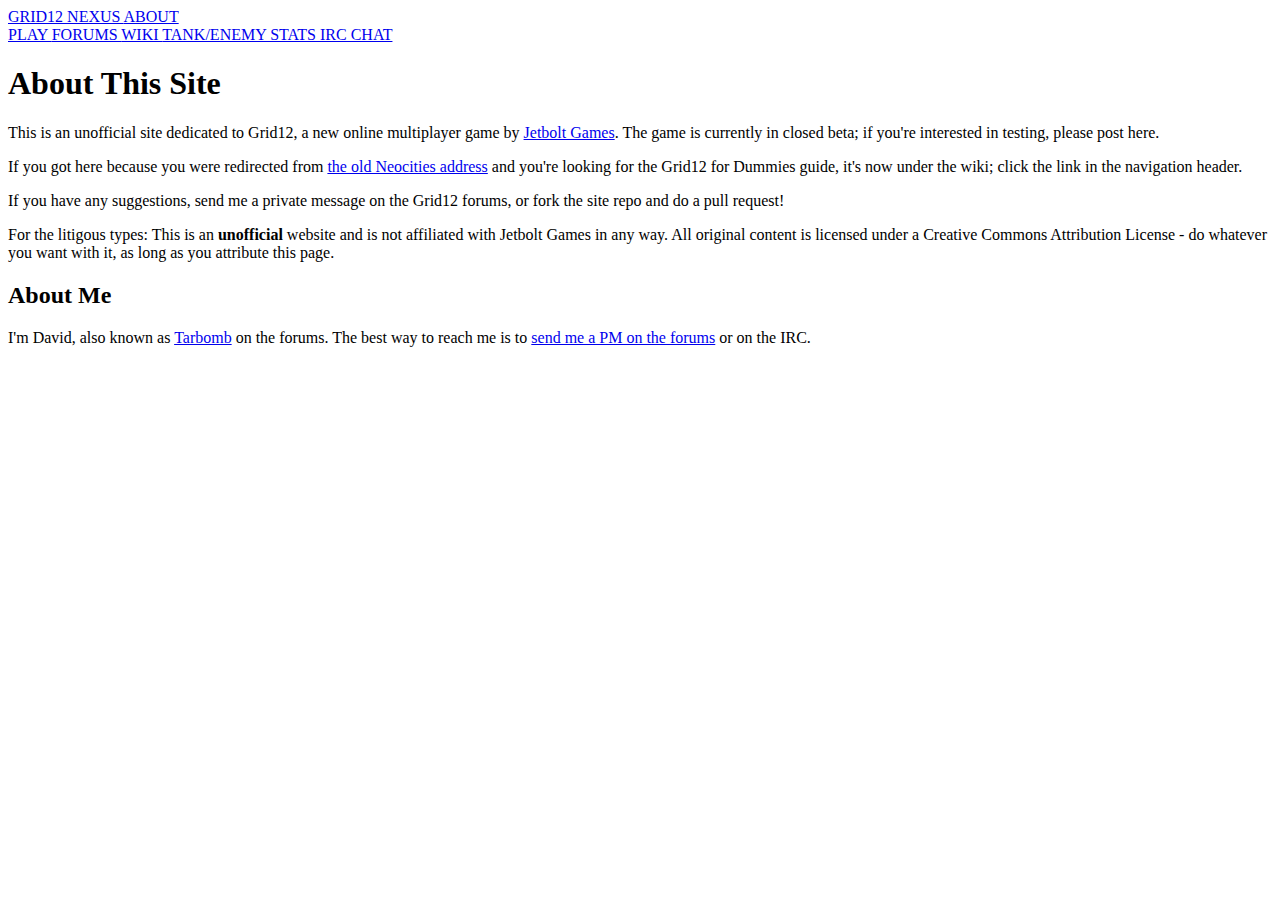
==== about/index.html @ 9a8b5ffd "a" ====
<html>
	<head>
		<title>Grid12 Nexus</title>
		<link rel="shortcut icon" href="http://grid12.tk/favicon.ico">
		<link rel="shortcut icon" href="http://grid12.tk/favicon.png">
		<link id="stylesheet" rel="stylesheet" type="text/css" href="http://grid12.tk/light.css">
		<script src="http://grid12.tk/nexus.js" type="text/javascript"></script>
		<script src="http://code.jquery.com/jquery-2.1.0.min.js" type="text/javascript"></script>
	</head>
	<body>
		<div id="topbuttons">
			<div left>
				<a href="http://grid12.tk/">
					GRID12 NEXUS
				</a>
				<a href="http://grid12.tk/about/" target="_blank">
					ABOUT
				</a>
			</div>
			<div right>
				<a href="http://www.grid12.com/" target="_blank">
					PLAY
				</a>
				<a href="http://grid12.proboards.com/board/1/grid12" target="_blank">
					FORUMS
				</a>
				<a href="http://github.com/grid12/grid12.github.io/wiki/Grid12-Wiki" target="_blank">
					WIKI
				</a>
				<a href="http://www.redblobgames.com/x/jetbolt/viewer/" target="_blank">
					TANK/ENEMY STATS
				</a>
				<a href="http://grid12.tk/irc/" target="_blank">
					IRC CHAT
				</a>
			</div>
		</div>
		<div id="main">
			<div article>
				<h1>About This Site</h1>
				<div text>
					<p>
					This is an unofficial site dedicated to Grid12, a new online multiplayer
					game by <a href="http://jetbolt.postheaven.com/">Jetbolt Games</a>. The game
					is currently in closed beta; if you're interested in testing, please post here.
					</p>
					<p>
					If you got here because you were redirected from
					<a href="http://grid12.neocities.org/">the old Neocities address</a> and
					you're looking for the Grid12 for Dummies guide, it's now under the wiki;
					click the link in the navigation header.
					</p>
					<p>
					If you have any suggestions, send me a private message on the Grid12 forums,
					or fork the site repo and do a pull request!
					</p>
					<p>
					For the litigous types: This is an <b>unofficial</b> website and is not affiliated
					with Jetbolt Games in any way. All original content is licensed under a
					Creative Commons Attribution License - do whatever you want with it, as long
					as you attribute this page.
					</p>
				</div>
				<h2>About Me</h2>
				<div text>
					<p>
					I'm David, also known as <a href="http://grid12.proboards.com/user/25">Tarbomb</a>
					on the forums. The best way to reach me	is to <a href="http://grid12.proboards.com/conversation/new/25">send me a PM on the forums</a>
					or on the IRC.
					</p>
				</div>
			</div>
		</div>
		<div id="bottombuttons">
			
		</div>
	</body>
</html>
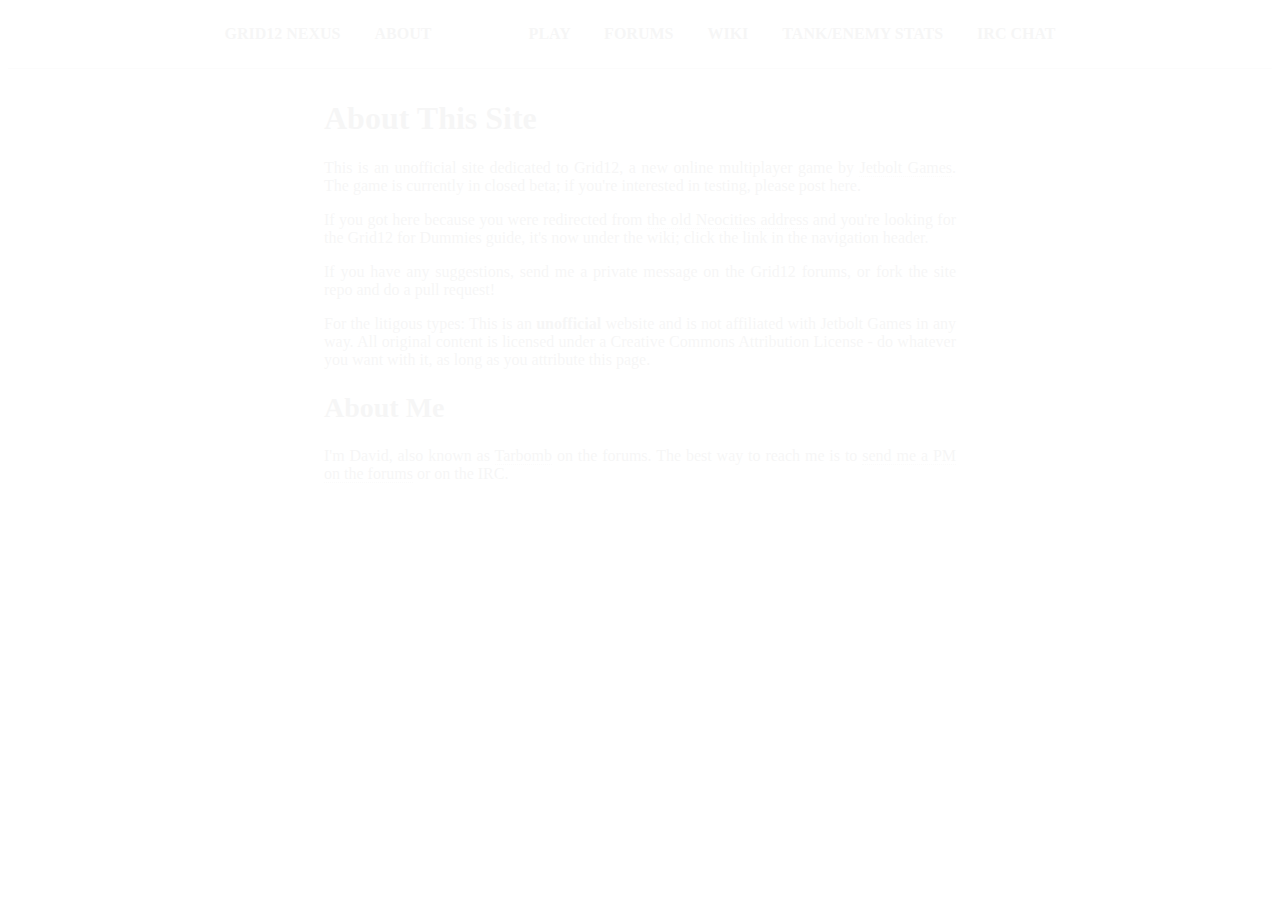
==== commit 6ee149d8: "awd" ====
--- a/about/index.html
+++ b/about/index.html
@@ -1,19 +1,19 @@
 <html>
 	<head>
 		<title>Grid12 Nexus</title>
-		<link rel="shortcut icon" href="http://grid12.tk/favicon.ico">
-		<link rel="shortcut icon" href="http://grid12.tk/favicon.png">
-		<link id="stylesheet" rel="stylesheet" type="text/css" href="http://grid12.tk/light.css">
-		<script src="http://grid12.tk/nexus.js" type="text/javascript"></script>
+		<link rel="shortcut icon" href="http://trapped.github.io/favicon.ico">
+		<link rel="shortcut icon" href="http://trapped.github.io/favicon.png">
+		<link id="stylesheet" rel="stylesheet" type="text/css" href="http://trapped.github.io/light.css">
+		<script src="http://trapped.github.io/nexus.js" type="text/javascript"></script>
 		<script src="http://code.jquery.com/jquery-2.1.0.min.js" type="text/javascript"></script>
 	</head>
 	<body>
 		<div id="topbuttons">
 			<div left>
-				<a href="http://grid12.tk/">
+				<a href="http://trapped.github.io/">
 					GRID12 NEXUS
 				</a>
-				<a href="http://grid12.tk/about/" target="_blank">
+				<a href="http://trapped.github.io/about/" target="_blank">
 					ABOUT
 				</a>
 			</div>
@@ -30,7 +30,7 @@
 				<a href="http://www.redblobgames.com/x/jetbolt/viewer/" target="_blank">
 					TANK/ENEMY STATS
 				</a>
-				<a href="http://grid12.tk/irc/" target="_blank">
+				<a href="http://trapped.github.io/irc/" target="_blank">
 					IRC CHAT
 				</a>
 			</div>
